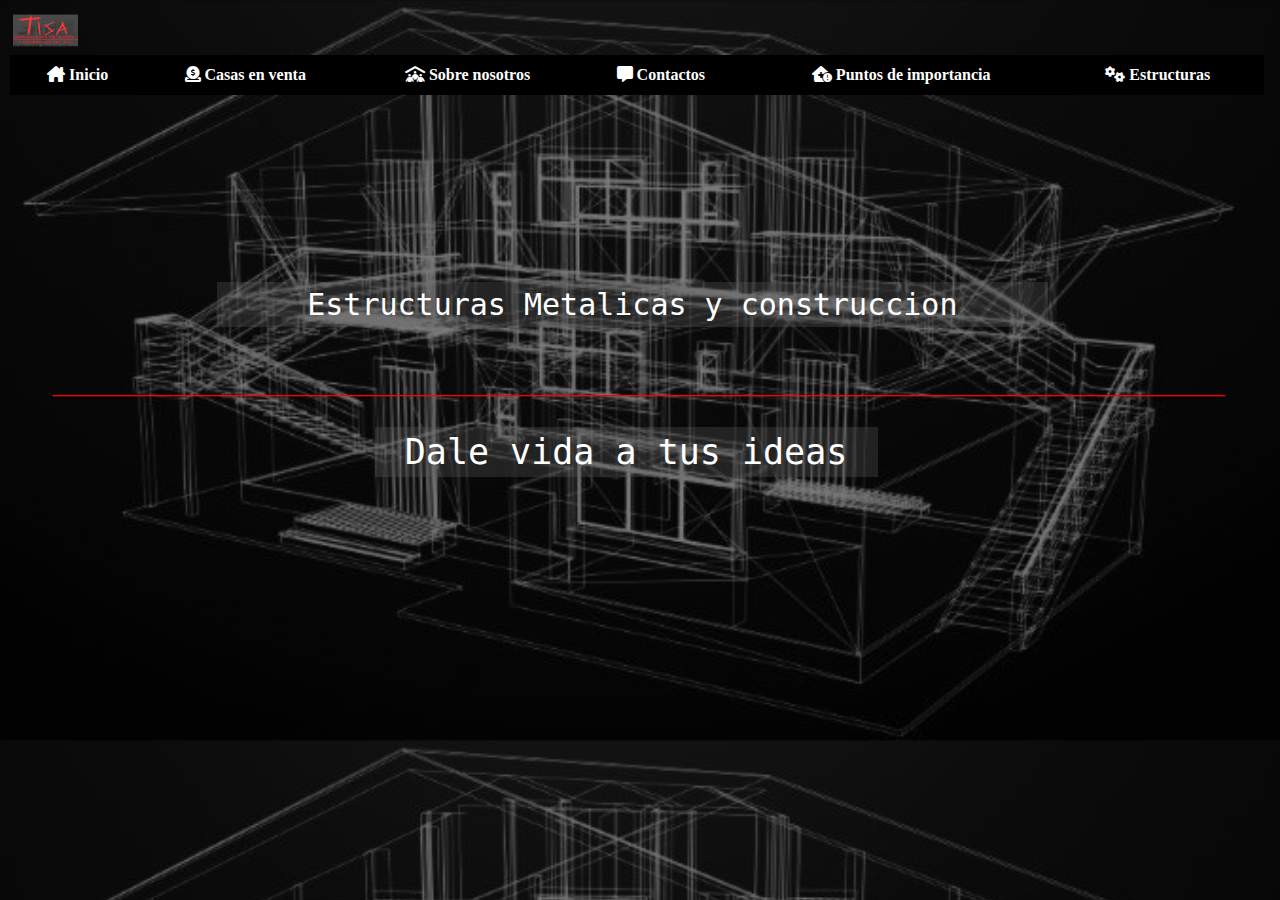
==== PaginaWebTISA/index.html @ ea272699 "Rename Index.html to index.html" ====
<!DOCTYPE html>
<html lang="en">
<head>
    <meta charset="UTF-8">
    <meta name="viewport" content="width=device-width, initial-scale=1.0">
    <title>Inicio</title>
    <section id="SeccionGeneral">
        <iframe src="PGeneral.html" frameborder="0" width="100%"></iframe>
    </section>
    <link rel="stylesheet" href="CSS/Diseño.css">
</head>

<body id="BodyI">
    <section>
        <div id= "Div1I"> Estructuras Metalicas y construccion</div>
    </section>
    <section>
        <div id= "Div2I"> ___________________________________________________________</div>
    </section>
    <section>
        <div id= "Div3I"> Dale vida a tus ideas</div>
    </section>
</body>
</html>
---- PaginaWebTISA/CSS/Diseño.css ----
/*Todo*/
a{
    display: inline-block;
    text-decoration: none; 
    border: none;  
    list-style: none;
    color: white;
    transition: background-color 0.3s, box-shadow 0.3s;
}
a:hover{
    background-color: #11be28;
    box-shadow: 0 0px 7px rgb(209, 252, 160);
}
p{
    color: white;
}
td{
    color: white;
}
head{
    background-color: rgb(53, 52, 52);
}
meta{
    background-color: rgb(53, 52, 52);
}
body{
    background-color: rgb(53, 52, 52); 
}
#SeccionGeneral{
    margin-top: -0.5%;
    margin-left: -0.5%;
}
/*Fin*/

/*Pagina General*/
#HeadG{
    background-color: none;
}
/*Fin*/

/*Pagina 1 inicio*/ 
#BodyI{
    background-image: url('../Multimedia/Imagenes/Render1.jpg');
    background-size: cover; 
    background-position: top left;
}
@media (max-width: 1050px){
    #BodyI {
        background-image: url('../Multimedia/Imagenes/FondoCelularI.png');
    }
}
#Tabla1I{
    background-color: black; 
    width: 100%; 
    border-collapse: collapse; 
    border: 10px solid black;
}
#Div1I{
    width: 95%;   
    font-size: 30px;
    font-family:monospace;
    padding: 5px 5px;
    text-align: center;
    margin-top: 10%;
    margin-left: 16.5%;
    border-radius: 0%;
    border-start-end-radius: 0%;
    background-color:  rgb(95, 95, 95, 0.3); color: white; width: 65%;
    /*box-shadow: 0px 4px 10px #fff;*/
}
#Div2I{
    width: 99%;   
    font-size: 33px;
    font-family:monospace;
    padding: 5px 5px;
    text-align: center;
    margin-top: 2%;
    border-radius: 0%;
    border-start-end-radius: 0%;
    color: red;
}
#Div3I{
    width: 30%;   
    font-size: 35px;
    font-family:monospace;
    padding: 5px 5px;
    text-align: center;
    margin-top: 2%;
    margin-left: 29%;
    border-radius: 0%;
    border-start-end-radius: 0%;
    background-color:  rgb(95, 95, 95, 0.3); color: white; width: 39%;
    /*box-shadow: 0px 4px 10px #fff;*/
}
/*Fin*/

/*Pagina 2 Casas en Venta*/
#Tabla1CV{
    margin-top: 1.5%;
    width: 100%; border-collapse: collapse;
}
#Encabezado1CV{
    color: white;
}
#BodyCV{
    overflow: hidden;
    background-color: rgb(53, 52, 52);
}
#Seccion1CV{
    margin-top: -6%;
    text-align: center;
}
#Seccion2CV{
    display: flex;
    justify-content: center;
    align-items: center;
    width: 100% !important;
    height: auto !important;
    box-sizing: border-box;
}
#Seccion2CV iframe{
    width: 90% !important; 
    max-width: 1080px; 
    height: auto !important;
    aspect-ratio: 16 / 9; 
    border: none;
}
/*Fin*/

/*Pagina 3 Sobre Nosotros*/
#BodySN{
    background-image: url('../Multimedia/Imagenes/FondoSobreNosotros.jpeg');
    background-size: cover;
    background-position: top left;
}
@media (max-width: 1050px){
    #BodySN {
        background-image: url('../Multimedia/Imagenes/FondoCelular1SN.JPG');
    }
}
@media (max-width: 650px){
    #BodySN {
        background-image: url('../Multimedia/Imagenes/FondoCelular2SN.JPG');
    }
}
#Txt1SN{
    margin-top: -1%;
    font-size: 50px;
    font-family:'Franklin Gothic Medium', 'Arial Narrow', Arial, sans-serif;
}
#Txt2SN{
    font-size: 50px;
    font-family:'Trebuchet MS', 'Lucida Sans Unicode', 'Lucida Grande', 'Lucida Sans', Arial, sans-serif;
}
#Txt3SN{
    width: 95%;   
    font-size: 20px;
    background-color: rgb(133, 131, 131, 0.5);
    font-family:monospace;
    padding: 5px 5px;
    text-align: center;
    margin-top: 5%;
    border-radius: 0%;
    border-start-end-radius: 0%;
}
/*Fin*/

/*Pagina 4 Contactos*/
#Txt1C{
    margin-top: -1%;
    font-size: 50px;
    font-family:'Franklin Gothic Medium', 'Arial Narrow', Arial, sans-serif;
}
@media (max-width: 1200px){
    #Imagen1C {
        max-width: 80% !important;
    }
}

@media (max-width: 992px){
    #Imagen1C {
        max-width: 70% !important;
    }
}

@media (max-width: 768px){
    #Imagen1C {
        max-width: 60% !important;
    }
}

@media (max-width: 576px){
    #Imagen1C {
        max-width: 50% !important;
    }
}

@media (max-width: 490px){
    #Imagen1C {
        max-width: 40% !important;
    }
}

@media (max-width: 300px){
    #Imagen1C {
        max-width: 30% !important;
    }
}

@media (max-width: 100px){
    #Imagen1C {
        max-width: 10% !important;
    }
}
#Div1C{
    width: 95%;   
    font-size: 213%;
    font-family:monospace;
    padding: 5px 5px;
    text-align:left;
    margin-top: 0.01%;
    border-radius: 0%;
    border-start-end-radius: 0%;
    color: red;
} 
#Imagen1C{
    width:"320";
    height:"100";
}
#Tabla2C{
    font-size: 50px;
}
#CorreoC:hover{
    background-color: #aa4a0a;
    box-shadow: 0 0px 7px rgb(252, 180, 46);
}
/*Fin*/

/*Pagina 5 Puntos de importancia*/ 
#BodyPI{
    background-image: url('../Multimedia/Imagenes/FondoOrg.jpeg');
    background-size: cover; 
    background-position: top left;
}
@media (max-width: 800px){
    #BodyPI {
        background-image: url('../Multimedia/Imagenes/FondoCelularPI.png');
    }
}
#Seccion1PI{
    margin-top: -5%;
}
#Txt1PI{
    font-size: 46px;
    font-family:'Franklin Gothic Medium', 'Arial Narrow', Arial, sans-serif;
    margin-top: 6%;
    width: 30%;
}
#Imagen1PI{
    width:"100";
    height:"99";
}
#Imagen2PI{
    width:"100";
    height:"99";
}
#Txt2PI{
    width: 95%;   
    background-color: rgba(146, 144, 144, 0.5);
    font-size: 20px;
    font-family:'Gill Sans', 'Gill Sans MT', Calibri, 'Trebuchet MS', sans-serif;
    padding: 5px 5px;
    text-align:left;
    margin-top: 0.01%;
    border-radius: 0%;
    border-collapse: collapse;
    border-start-end-radius: 0%;
    width: 60%;
}
#Tabla2PI{
    font-size: 40px;
    text-align:left;
    margin-left: 65%;
}
#Tabla3PI{
    width: 35%; 
    border-collapse: collapse;
}
#Txt3PI{
    font-size: 20px;
    background-color: rgba(53, 52, 52, 0.404);
    width: 60%;
    margin-bottom: 10%;
}
/*Fin*/

/*Pagina 6 Estructuras*/
#BodyE{
    margin: 0;
    font-family: Arial, sans-serif;
    background-color: #2d2d2d;
    color: whitesmoke;
}
#HeadE{
    background-color: #333;
    padding: 10px 20px;
    display: flex;
    justify-content: space-between;
    align-items: center;
}
#Txt1E{
    padding-left: 30px;
    font-size: 40px;
    font-family: 'Franklin Gothic Medium', 'Arial Narrow', Arial, sans-serif;
}
#Main1E{
    padding: 20px;
}
#Seccion1E{
    display: flex;
    gap: 20px;
    margin-bottom: 20px;
}
#DescripcionE{
    flex: 1;
    background-color: #616060;
    padding: 20px;
    border-radius: 10px;
}
#Div1E img{
    width: 100%;
    border-radius: 10px;
}
#TxtGeneralE{
    text-align: center;
    margin-top: 10px;
    font-size: 14px;
}
#Div2E{
    display: flex;
    justify-content: space-between;
    gap: 10px;
    margin-bottom: 10px;
}
#Seccion3E{
    text-align: center;
}
#Seccion3E video{
    width: 35%;
    border-radius: 10px;
}
#Seccion4E img{
    width: 100%;
    border-radius: 10px;
}

@media (max-width: 768px) {
    #Seccion1E {
        flex-direction: column;
    }
    #Div2E {
        flex-direction: column;
    }
    #Div2E img {
        width: 100%;
    }
}

@media (max-width: 480px) {
    #HeadE {
        flex-direction: column;
        align-items: flex-start;
    }
    #DescripcionE {
        font-size: 25px;
    }
    #TxtGeneralE {
        font-size: 20px;
    }
    #Seccion3E video{
        width: 95%;
        border-radius: 10px;
    }
}

.carousel-item .container{
    width: 10%;
    height: 10%;
    display: flex;
    flex-direction: column;
    align-items: center;
    justify-content: center;
}
.carousel-item img{
    max-width: 50%; /* Ajusta el ancho máximo al 50% del contenedor */
    max-height: 50%; /* Ajusta la altura máxima */
    margin: 2% auto 2%; /* Centra las imágenes dentro del carrusel */
    object-fit: contain; /* Ajusta la imagen sin distorsionarla */
}
.carousel{
    position: relative;
    max-width: 80%; /* Igual al max-width de las imágenes */
    margin: auto; /* Centra el carrusel */
}
.carousel-control-prev, .carousel-control-next{
    width: 42%; /* Define un ancho razonable para las flechas */
    position: absolute;
    top: 60%;
    transform: translateY(-50%);
}
.carousel-control-prev{
    left: 5%; /* Ajusta la posición hacia la izquierda */
}
.carousel-control-next{
    right: 5%; /* Ajusta la posición hacia la derecha */
}
.badge{
    font-size: 1.5rem; /* Aumenta el tamaño de la fuente */
    padding: 1rem; /* Aumenta el espacio interno */
    width: 80px; /* Ancho fijo para que todas sean uniformes */
    text-align: center; /* Asegura que el texto esté centrado */
}
/*Fin*/

/*Responsivo txt General*/
@media (max-width: 1200px){
    a, div, nav, table, p, h1, h2, td, th {
        font-size: 0.9rem !important;
    }
}

@media (max-width: 992px){
    a, div, nav, table, p, h1, h2, td, th {
        font-size: 0.8rem !important; 
    }
}

@media (max-width: 768px){
    a, div, nav, table, p, h1, h2, td, th {
        font-size: 0.7rem !important; 
    }
}

@media (max-width: 576px){
    a, div, nav, table, p, h1, h2, td, th {
        font-size: 0.6rem !important; 
    }
}

@media (max-width: 490px){
    a, div, nav, table, p, h1, h2, td, th {
        font-size: 0.4rem !important; 
    }
}

@media (max-width: 300px){
    a, div, nav, table, p, h1, h2, td, th {
        font-size: 0.2rem !important; 
    }
}

@media (max-width: 100){
    a, div, nav, table, p, h1, h2, td, th {
        font-size: 0.1rem !important; 
    }
}
/*Fin*/
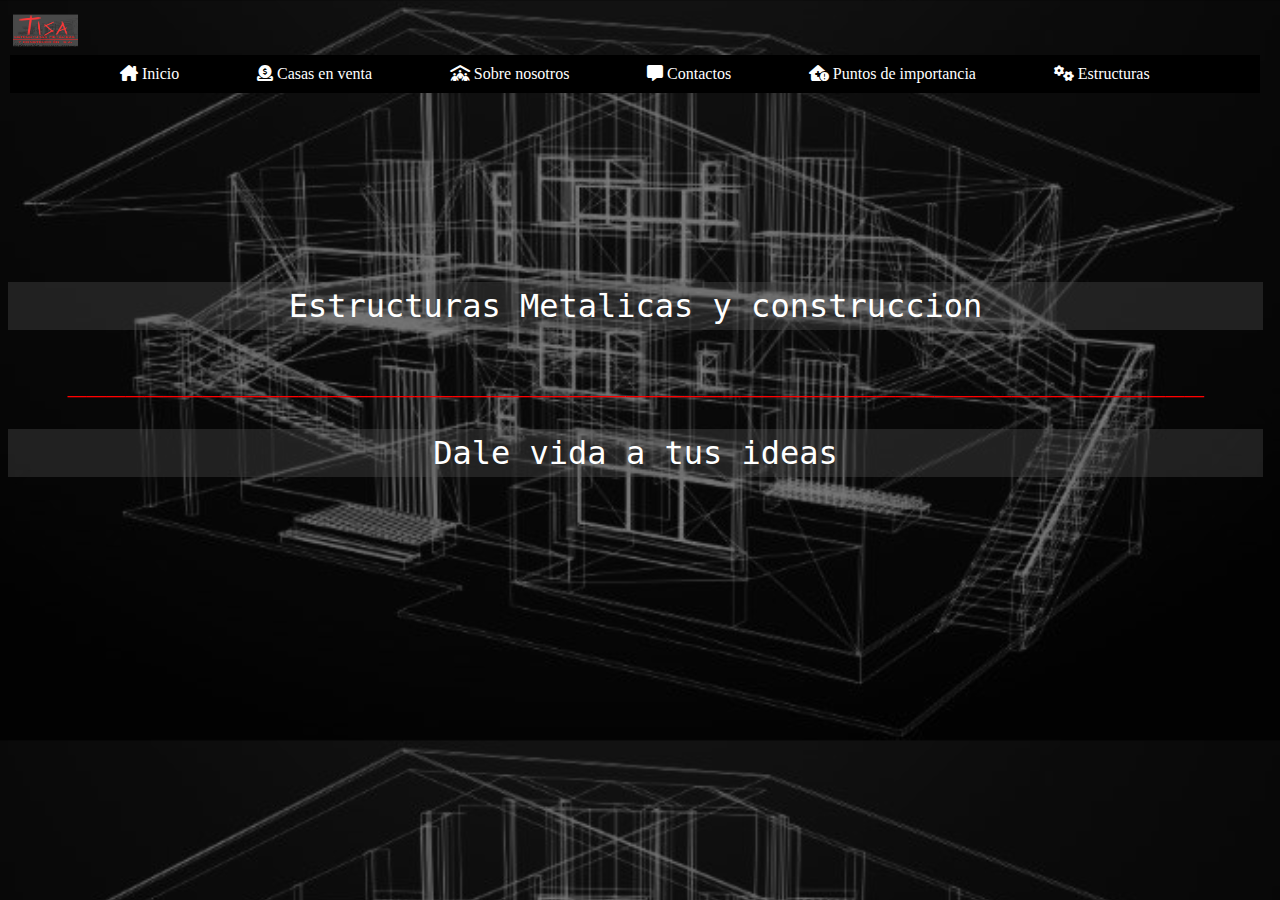
==== commit 02e8d1ab: "17 Commit: Hamburguesa" ====
--- a/PaginaWebTISA/index.html
+++ b/PaginaWebTISA/index.html
@@ -5,7 +5,7 @@
     <meta name="viewport" content="width=device-width, initial-scale=1.0">
     <title>Inicio</title>
     <section id="SeccionGeneral">
-        <iframe src="PGeneral.html" frameborder="0" width="100%"></iframe>
+        <iframe src="PGeneral.html" frameborder="0" width="99%" height="100%"></iframe>
     </section>
     <link rel="stylesheet" href="CSS/Diseño.css">
 </head>
--- a/PaginaWebTISA/CSS/Diseño.css
+++ b/PaginaWebTISA/CSS/Diseño.css
@@ -1,6 +1,6 @@
 /*Todo*/
 a{
-    display: inline-block;
+    display: block;
     text-decoration: none; 
     border: none;  
     list-style: none;
@@ -57,20 +57,17 @@
 }
 #Div1I{
     width: 95%;   
-    font-size: 30px;
     font-family:monospace;
     padding: 5px 5px;
     text-align: center;
     margin-top: 10%;
-    margin-left: 16.5%;
     border-radius: 0%;
     border-start-end-radius: 0%;
-    background-color:  rgb(95, 95, 95, 0.3); color: white; width: 65%;
+    background-color:  rgb(95, 95, 95, 0.3); ; color: white; width: 98.5%;
     /*box-shadow: 0px 4px 10px #fff;*/
 }
 #Div2I{
-    width: 99%;   
-    font-size: 33px;
+    width: 98.5%;   
     font-family:monospace;
     padding: 5px 5px;
     text-align: center;
@@ -81,23 +78,37 @@
 }
 #Div3I{
     width: 30%;   
-    font-size: 35px;
     font-family:monospace;
     padding: 5px 5px;
     text-align: center;
     margin-top: 2%;
-    margin-left: 29%;
     border-radius: 0%;
     border-start-end-radius: 0%;
-    background-color:  rgb(95, 95, 95, 0.3); color: white; width: 39%;
+    background-color:  rgb(95, 95, 95, 0.3); color: white; width: 98.5%;
     /*box-shadow: 0px 4px 10px #fff;*/
 }
 /*Fin*/
 
 /*Pagina 2 Casas en Venta*/
 #Tabla1CV{
-    margin-top: 1.5%;
-    width: 100%; border-collapse: collapse;
+    margin-top: 3%;
+    width: 100%; 
+    border-collapse: collapse;
+}
+@media (max-width: 650px){
+    #Tabla1CV {
+        margin-top: -5% !important;
+    }
+}
+@media (max-width: 500px){
+    #Tabla1CV {
+        margin-top: -10% !important;
+    }
+}
+@media (max-width: 400px){
+    #Tabla1CV {
+        margin-top: -15% !important;
+    }
 }
 #Encabezado1CV{
     color: white;
@@ -115,14 +126,15 @@
     justify-content: center;
     align-items: center;
     width: 100% !important;
-    height: auto !important;
+    height: 100% !important;
     box-sizing: border-box;
 }
 #Seccion2CV iframe{
-    width: 90% !important; 
+    width: 99% !important; 
+    height: 99% !important; 
     max-width: 1080px; 
     height: auto !important;
-    aspect-ratio: 16 / 9; 
+    aspect-ratio: 1000 / 1000; 
     border: none;
 }
 /*Fin*/
@@ -141,6 +153,11 @@
 @media (max-width: 650px){
     #BodySN {
         background-image: url('../Multimedia/Imagenes/FondoCelular2SN.JPG');
+    }
+}
+@media (max-width: 490px){
+    #BodySN {
+        background-image: url('../Multimedia/Imagenes/FondoCeluar3SN.png');
     }
 }
 #Txt1SN{
@@ -173,43 +190,43 @@
 }
 @media (max-width: 1200px){
     #Imagen1C {
+        max-width: 90% !important;
+    }
+}
+
+@media (max-width: 992px){
+    #Imagen1C {
         max-width: 80% !important;
     }
 }
 
-@media (max-width: 992px){
+@media (max-width: 768px){
     #Imagen1C {
         max-width: 70% !important;
     }
 }
 
-@media (max-width: 768px){
+@media (max-width: 576px){
     #Imagen1C {
         max-width: 60% !important;
     }
 }
 
-@media (max-width: 576px){
+@media (max-width: 490px){
     #Imagen1C {
         max-width: 50% !important;
     }
 }
 
-@media (max-width: 490px){
+@media (max-width: 300px){
     #Imagen1C {
         max-width: 40% !important;
     }
 }
 
-@media (max-width: 300px){
-    #Imagen1C {
-        max-width: 30% !important;
-    }
-}
-
 @media (max-width: 100px){
     #Imagen1C {
-        max-width: 10% !important;
+        max-width: 20% !important;
     }
 }
 #Div1C{
@@ -244,7 +261,12 @@
 }
 @media (max-width: 800px){
     #BodyPI {
-        background-image: url('../Multimedia/Imagenes/FondoCelularPI.png');
+        background-image: url('../Multimedia/Imagenes/FondoCelular1PI.png');
+    }
+}
+@media (max-width: 800px){
+    #BodyPI {
+        background-image: url('../Multimedia/Imagenes/FondoCelular2PI.PNG');
     }
 }
 #Seccion1PI{
@@ -254,7 +276,7 @@
     font-size: 46px;
     font-family:'Franklin Gothic Medium', 'Arial Narrow', Arial, sans-serif;
     margin-top: 6%;
-    width: 30%;
+    width: 100%;
 }
 #Imagen1PI{
     width:"100";
@@ -423,45 +445,58 @@
 /*Fin*/
 
 /*Responsivo txt General*/
+@media (max-width: 2000px){
+    a, nav, div, p, h1, h2, td, th {
+        font-size: 2rem !important;
+    }
+}
+
 @media (max-width: 1200px){
-    a, div, nav, table, p, h1, h2, td, th {
-        font-size: 0.9rem !important;
-    }
-}
-
-@media (max-width: 992px){
-    a, div, nav, table, p, h1, h2, td, th {
-        font-size: 0.8rem !important; 
-    }
-}
-
-@media (max-width: 768px){
-    a, div, nav, table, p, h1, h2, td, th {
+    a, nav, div, p, h1, h2, td, th {
+        font-size: 1.6rem !important;
+    }
+}
+
+@media (max-width: 600px){
+    a, nav,div, p, h1, h2, td, th {
         font-size: 0.7rem !important; 
     }
 }
 
-@media (max-width: 576px){
-    a, div, nav, table, p, h1, h2, td, th {
+@media (max-width: 500px){
+    a, nav, div, p, h1, h2, td, th {
         font-size: 0.6rem !important; 
     }
 }
 
-@media (max-width: 490px){
-    a, div, nav, table, p, h1, h2, td, th {
+@media (max-width: 400px){
+    a, nav, div, p, h1, h2, td, th {
+        font-size: 0.6rem !important; 
+    }
+}
+
+@media (max-width: 300px){
+    a, nav, div, p, h1, h2, td, th {
         font-size: 0.4rem !important; 
     }
 }
 
-@media (max-width: 300px){
-    a, div, nav, table, p, h1, h2, td, th {
+@media (max-width: 200){
+    a, nav, div, p, h1, h2, td, th {
+        font-size: 0.3rem !important; 
+    }
+}
+
+@media (max-width: 100px){
+    a, nav, div, p, h1, h2, td, th {
         font-size: 0.2rem !important; 
     }
 }
 
-@media (max-width: 100){
-    a, div, nav, table, p, h1, h2, td, th {
+@media (max-width: 50){
+    a, nav, div, p, h1, h2, td, th {
         font-size: 0.1rem !important; 
     }
 }
-/*Fin*/
+
+/*Fin*/
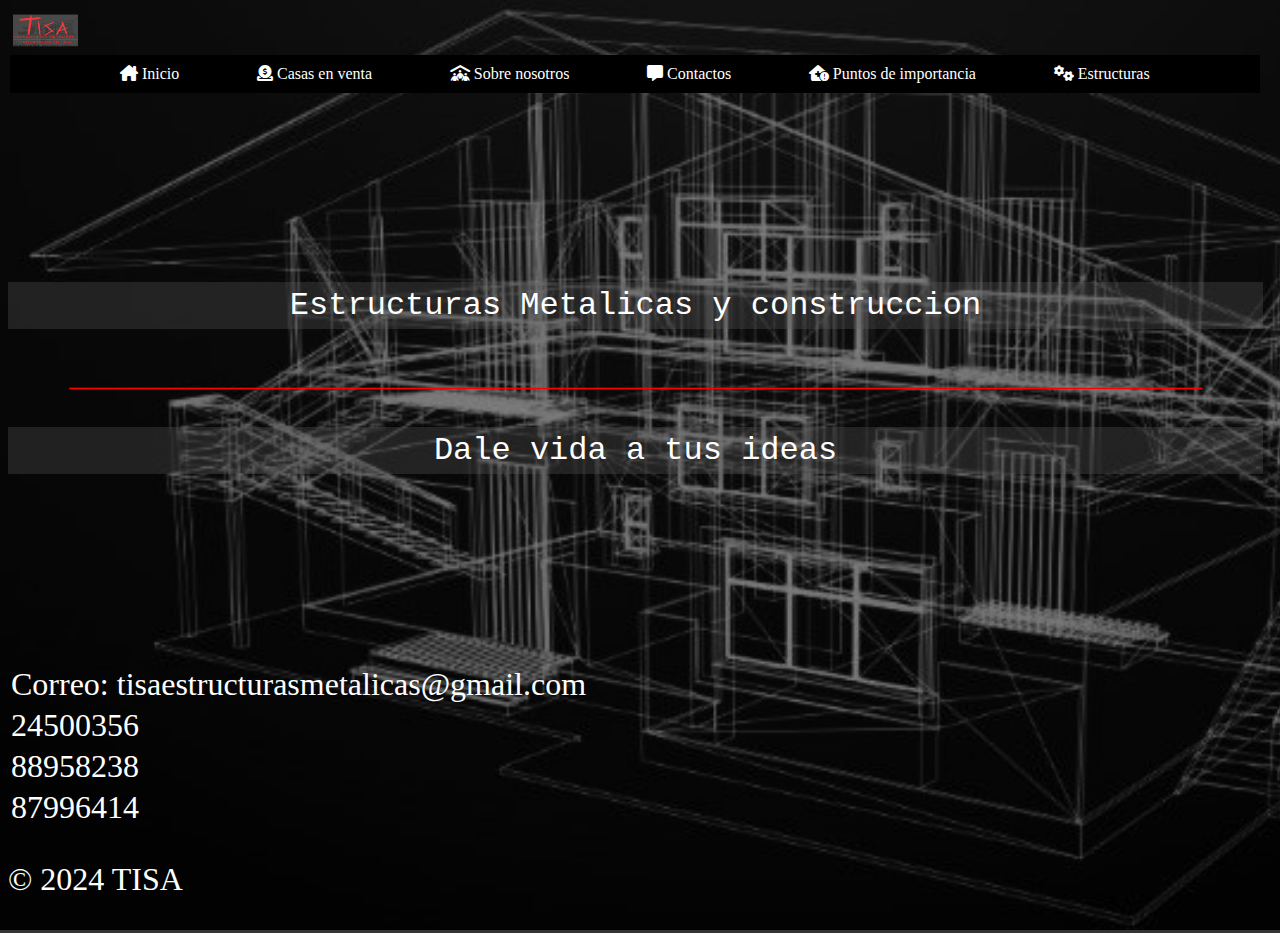
==== commit 1130976f: "sexto commit" ====
--- a/PaginaWebTISA/index.html
+++ b/PaginaWebTISA/index.html
@@ -20,5 +20,51 @@
     <section>
         <div id= "Div3I"> Dale vida a tus ideas</div>
     </section>
+    
+    <footer>
+        <div id="DivFooter">
+            <table>
+                <section>
+                    <tbody>
+                        <tr>
+                            <td>
+                                <a id="CorreoC" href="mailto:tisaestructurasmetalicas@gmail.com?subject=Consulta&body=Hola,%20tengo%20una%20consulta%20sobre%20su%20servicio." target="_blank">
+                                    <i class="fa-solid fa-at"></i>   Correo: tisaestructurasmetalicas@gmail.com
+                                </a>
+                            </td>
+                        </tr>
+                    </tbody>
+                </section>
+                <section>
+                    <tbody>
+                        <tr>
+                            <td><i class="fa-solid fa-phone-flip"></i>   24500356</td>
+                        </tr>
+                    </tbody>
+                </section>
+                <section>
+                    <tbody>
+                        <tr>
+                            <td><a href="https://wa.me/88958238?text=Hola,%20quiero%20más%20información%20sobre%20sus%20servicios" target="_blank"><i class="fa-solid fa-phone-flip"></i> <i class="fa-brands fa-whatsapp"></i>  88958238</a></td>
+                        </tr>
+                    </tbody>
+                </section>
+                <section>
+                    <tbody>
+                        <tr>
+                            <td><a href="https://wa.me/87996414?text=Hola,%20quiero%20más%20información%20sobre%20sus%20servicios" target="_blank"><i class="fa-solid fa-phone-flip"></i> <i class="fa-brands fa-whatsapp"></i>   87996414</a></td>
+                        </tr>
+                    </tbody>
+                </section>
+            </table>
+        </div>
+    
+        <div>
+            <div class="container">
+                <p>  © 2024 TISA</p>
+            </div>
+        </div>
+    </footer>
+
 </body>
 </html>
--- a/PaginaWebTISA/CSS/Diseño.css
+++ b/PaginaWebTISA/CSS/Diseño.css
@@ -30,6 +30,11 @@
     margin-top: -0.5%;
     margin-left: -0.5%;
 }
+#DivFooter{
+    margin-top: 15%;
+    text-align: left;
+}
+
 /*Fin*/
 
 /*Pagina General*/
@@ -114,7 +119,7 @@
     color: white;
 }
 #BodyCV{
-    overflow: hidden;
+    /*overflow: hidden;*/
     background-color: rgb(53, 52, 52);
 }
 #Seccion1CV{
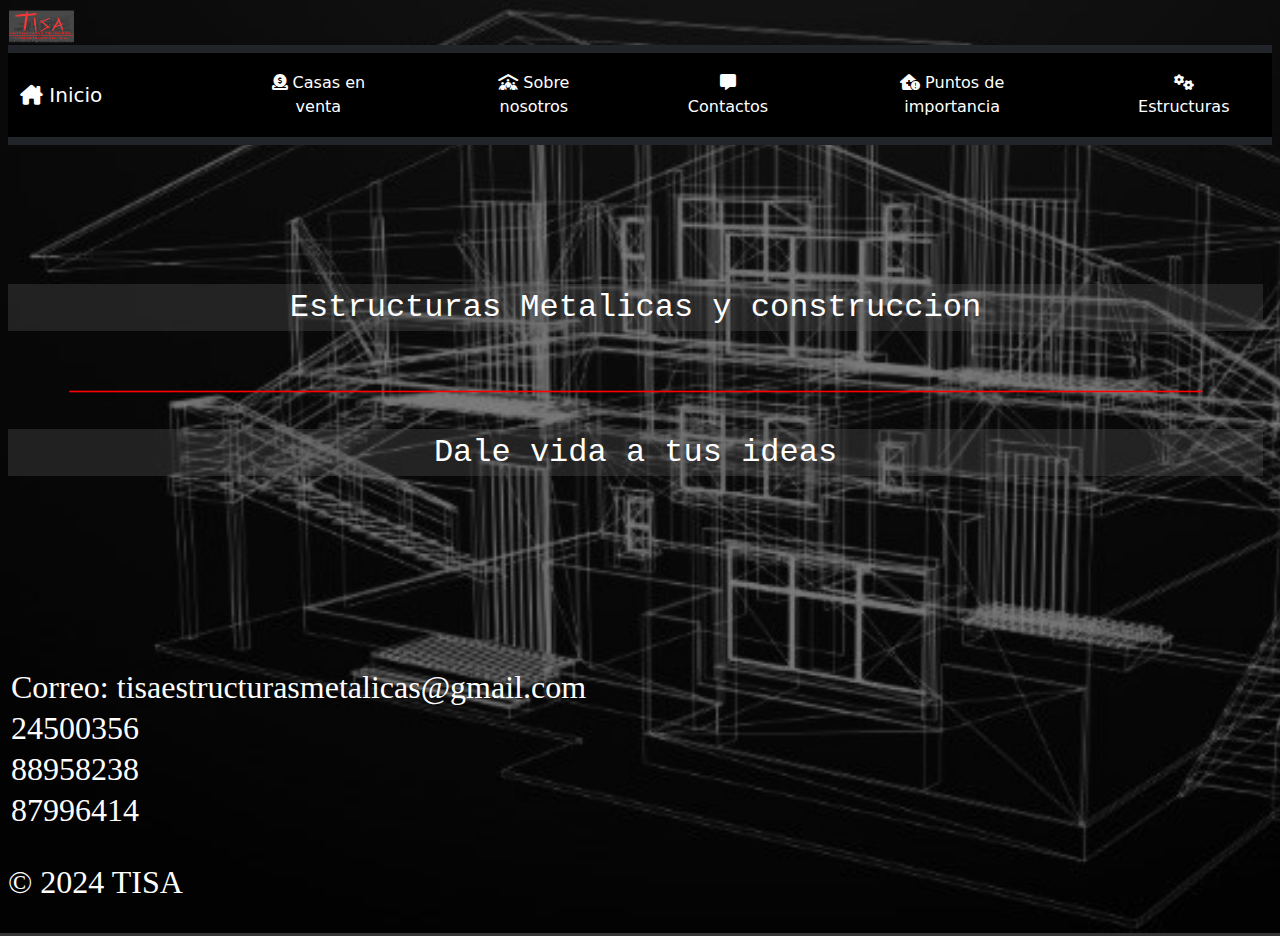
==== commit 19689f6e: "18 Commit: Avanze" ====
--- a/PaginaWebTISA/index.html
+++ b/PaginaWebTISA/index.html
@@ -5,7 +5,7 @@
     <meta name="viewport" content="width=device-width, initial-scale=1.0">
     <title>Inicio</title>
     <section id="SeccionGeneral">
-        <iframe src="PGeneral.html" frameborder="0" width="99%" height="100%"></iframe>
+        <iframe src="PGeneral.html" frameborder="0" width="100%" height="100%"></iframe>
     </section>
     <link rel="stylesheet" href="CSS/Diseño.css">
 </head>
--- a/PaginaWebTISA/CSS/Diseño.css
+++ b/PaginaWebTISA/CSS/Diseño.css
@@ -19,6 +19,7 @@
 }
 head{
     background-color: rgb(53, 52, 52);
+    display: flex;
 }
 meta{
     background-color: rgb(53, 52, 52);
@@ -27,8 +28,7 @@
     background-color: rgb(53, 52, 52); 
 }
 #SeccionGeneral{
-    margin-top: -0.5%;
-    margin-left: -0.5%;
+    display: flex;
 }
 #DivFooter{
     margin-top: 15%;
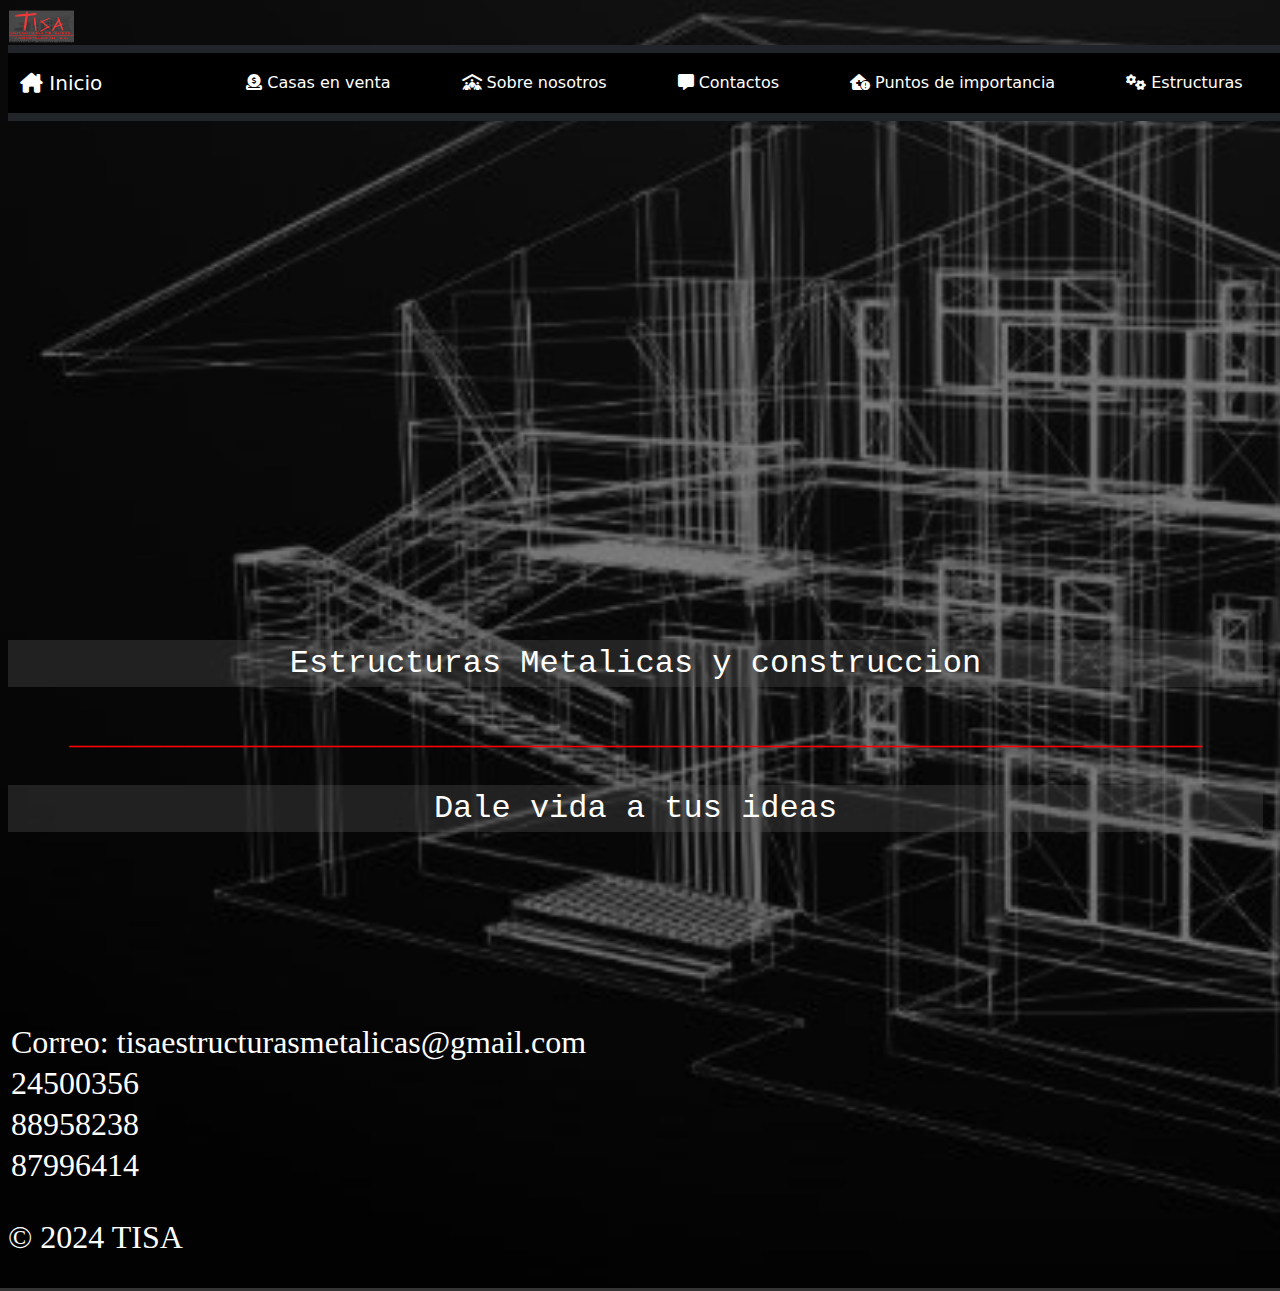
==== commit ee897a60: "setimo commit" ====
--- a/PaginaWebTISA/index.html
+++ b/PaginaWebTISA/index.html
@@ -4,21 +4,24 @@
     <meta charset="UTF-8">
     <meta name="viewport" content="width=device-width, initial-scale=1.0">
     <title>Inicio</title>
-    <section id="SeccionGeneral">
-        <iframe src="PGeneral.html" frameborder="0" width="100%" height="100%"></iframe>
+    <section id="SeccionGeneral1">
+        <iframe id="IframeGeneral" src="PGeneral.html" frameborder="0" width="100%" height="100%"></iframe>
     </section>
+    
     <link rel="stylesheet" href="CSS/Diseño.css">
 </head>
 
 <body id="BodyI">
-    <section>
-        <div id= "Div1I"> Estructuras Metalicas y construccion</div>
-    </section>
-    <section>
-        <div id= "Div2I"> ___________________________________________________________</div>
-    </section>
-    <section>
-        <div id= "Div3I"> Dale vida a tus ideas</div>
+    <section id="SeccionGeneral2">
+        <section>
+            <div id= "Div1I"> Estructuras Metalicas y construccion</div>
+        </section>
+        <section>
+            <div id= "Div2I"> ___________________________________________________________</div>
+        </section>
+        <section>
+            <div id= "Div3I"> Dale vida a tus ideas</div>
+        </section>
     </section>
     
     <footer>
--- a/PaginaWebTISA/CSS/Diseño.css
+++ b/PaginaWebTISA/CSS/Diseño.css
@@ -27,8 +27,16 @@
 body{
     background-color: rgb(53, 52, 52); 
 }
-#SeccionGeneral{
+#SeccionGeneral1{
     display: flex;
+}
+#SeccionGeneral2{
+    margin-top: 50% !important;
+}
+#IframeGeneral{
+    position: absolute;
+    border: none;
+    z-index: 1;
 }
 #DivFooter{
     margin-top: 15%;
@@ -96,9 +104,9 @@
 
 /*Pagina 2 Casas en Venta*/
 #Tabla1CV{
-    margin-top: 3%;
-    width: 100%; 
-    border-collapse: collapse;
+    margin-top: 3% !important; 
+    width: 100% !important;  
+    border-collapse: collapse !important; 
 }
 @media (max-width: 650px){
     #Tabla1CV {
@@ -116,32 +124,33 @@
     }
 }
 #Encabezado1CV{
-    color: white;
+    color: white !important; 
 }
 #BodyCV{
     /*overflow: hidden;*/
-    background-color: rgb(53, 52, 52);
+    background-color: rgb(53, 52, 52) !important; 
 }
 #Seccion1CV{
-    margin-top: -6%;
-    text-align: center;
+    margin-top: -6% !important; 
+    text-align: center !important;  
 }
 #Seccion2CV{
-    display: flex;
-    justify-content: center;
-    align-items: center;
+    display: flex !important; 
+    justify-content: center !important; 
+    align-items: center !important; 
     width: 100% !important;
     height: 100% !important;
-    box-sizing: border-box;
-}
-#Seccion2CV iframe{
+    box-sizing: border-box !important; 
+}
+#IframeCV{
     width: 99% !important; 
     height: 99% !important; 
-    max-width: 1080px; 
+    max-width: 1080px !important;  
     height: auto !important;
-    aspect-ratio: 1000 / 1000; 
-    border: none;
-}
+    aspect-ratio: 1000 / 1000 !important;  
+    border: none !important; 
+}
+
 /*Fin*/
 
 /*Pagina 3 Sobre Nosotros*/
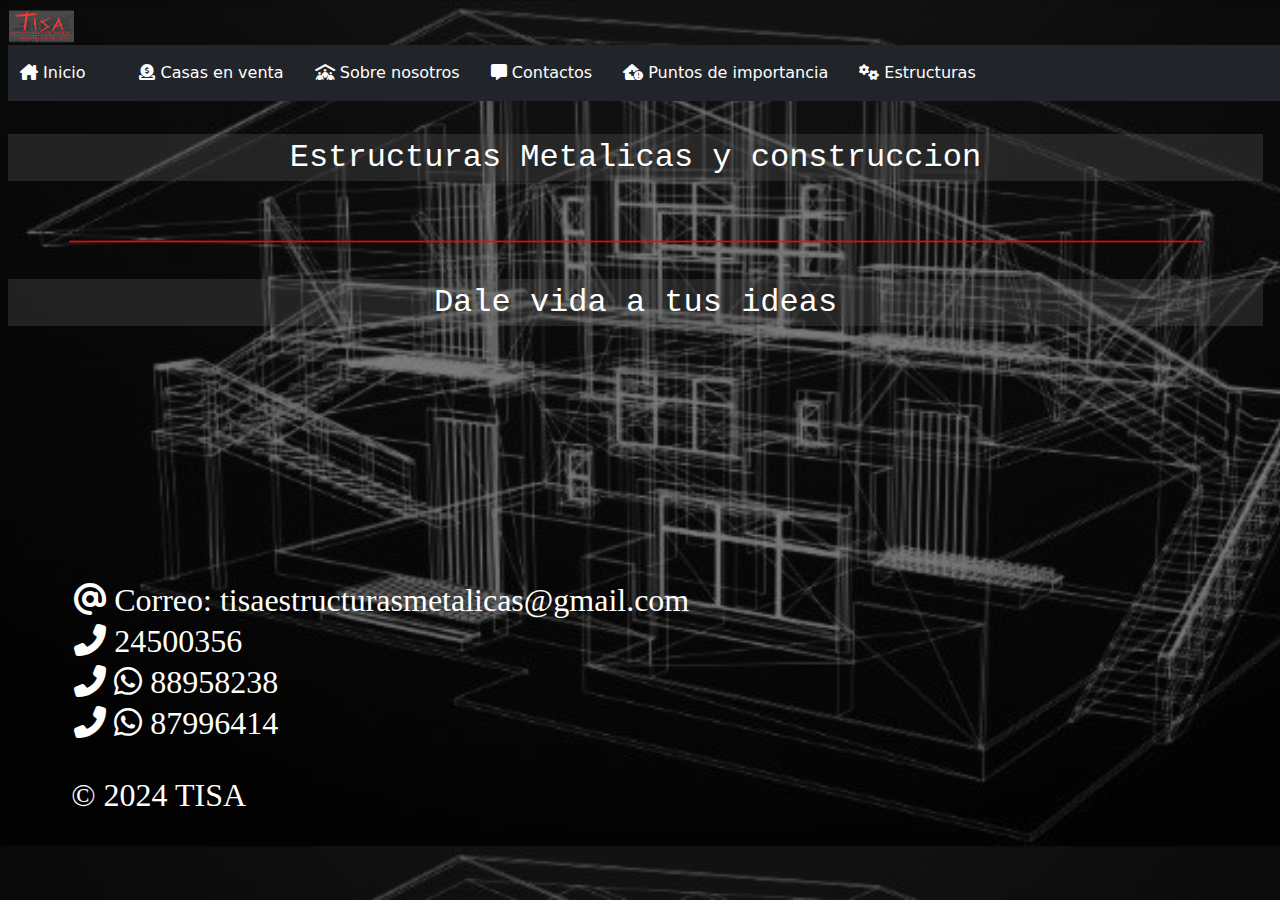
==== commit 11bfa5fa: "21 Commit: Finalizado 1" ====
--- a/PaginaWebTISA/index.html
+++ b/PaginaWebTISA/index.html
@@ -5,9 +5,10 @@
     <meta name="viewport" content="width=device-width, initial-scale=1.0">
     <title>Inicio</title>
     <section id="SeccionGeneral1">
-        <iframe id="IframeGeneral" src="PGeneral.html" frameborder="0" width="100%" height="100%"></iframe>
+        <iframe id="IframeGeneral" src="PGeneral.html" frameborder="0" width="100%" height="60%"></iframe>
     </section>
-    
+    <link rel="icon" href="Multimedia/Imagenes/banderillas.png"><!--Favicon-->
+    <link rel="stylesheet" href="https://cdnjs.cloudflare.com/ajax/libs/font-awesome/6.6.0/css/all.min.css">
     <link rel="stylesheet" href="CSS/Diseño.css">
 </head>
 
@@ -60,11 +61,10 @@
                     </tbody>
                 </section>
             </table>
-        </div>
-    
-        <div>
-            <div class="container">
-                <p>  © 2024 TISA</p>
+            <div>
+                <div class="container">
+                    <p>  © 2024 TISA</p>
+                </div>
             </div>
         </div>
     </footer>
--- a/PaginaWebTISA/CSS/Diseño.css
+++ b/PaginaWebTISA/CSS/Diseño.css
@@ -11,6 +11,10 @@
     background-color: #11be28;
     box-shadow: 0 0px 7px rgb(209, 252, 160);
 }
+#CorreoC:hover{
+    background-color: #aa4a0a;
+    box-shadow: 0 0px 7px rgb(252, 180, 46);
+}
 p{
     color: white;
 }
@@ -25,24 +29,55 @@
     background-color: rgb(53, 52, 52);
 }
 body{
-    background-color: rgb(53, 52, 52); 
+    background-color: rgb(53, 52, 52);
 }
 #SeccionGeneral1{
     display: flex;
 }
-#SeccionGeneral2{
-    margin-top: 50% !important;
+@media (min-width: 1080px){
+    #SeccionGeneral2{
+        margin-top: 10% !important;
+    }
+}
+@media (max-width: 1080px){
+    #SeccionGeneral2{
+        margin-top: 20% !important;
+    }
+}
+@media (max-width: 720px){
+    #SeccionGeneral2{
+        margin-top: 25% !important;
+    }
+}
+@media (max-width: 550px){
+    #SeccionGeneral2{
+        margin-top: 30% !important;
+    }
+}
+@media (max-width: 420px){
+    #SeccionGeneral2{
+        margin-top: 35% !important;
+    }
+}
+@media (max-width: 290px){
+    #SeccionGeneral2{
+        margin-top: 40% !important;
+    }
+}
+@media (max-width: 120px){
+    #SeccionGeneral2{
+        margin-top: 45% !important;
+    }
 }
 #IframeGeneral{
     position: absolute;
     border: none;
-    z-index: 1;
 }
 #DivFooter{
-    margin-top: 15%;
+    margin-top: 20%;
+    margin-left: 5%;
     text-align: left;
 }
-
 /*Fin*/
 
 /*Pagina General*/
@@ -70,7 +105,7 @@
 }
 #Div1I{
     width: 95%;   
-    font-family:monospace;
+    font-family: monospace;
     padding: 5px 5px;
     text-align: center;
     margin-top: 10%;
@@ -81,7 +116,7 @@
 }
 #Div2I{
     width: 98.5%;   
-    font-family:monospace;
+    font-family: monospace;
     padding: 5px 5px;
     text-align: center;
     margin-top: 2%;
@@ -91,7 +126,7 @@
 }
 #Div3I{
     width: 30%;   
-    font-family:monospace;
+    font-family: monospace;
     padding: 5px 5px;
     text-align: center;
     margin-top: 2%;
@@ -102,28 +137,47 @@
 }
 /*Fin*/
 
+/* SubPagina 2 Casas en Venta php*/
+#BodyCVphp{
+    font-family: Arial, sans-serif !important;
+    padding: 20px !important;
+    display: flex !important;
+    justify-content: center !important;
+    align-items: initial !important;
+    height: 315vh !important;
+    margin: 0 !important;
+    background-color: #5c5555 !important;
+}
+.Div1CVphp{
+    width: 850px !important;
+    height: 80vh !important;
+    display: flex !important;
+    flex-direction: column !important;
+    gap: 10px !important;
+    padding: 10px! important;
+    box-sizing: border-box !important;
+}
+.Div1CVphp img{
+    width: 100% !important;
+    height: auto !important;
+    border-radius: 1px !important;
+    box-shadow: 0 4px 8px rgba(0, 0, 0, 0.1) !important;
+}
+.LineaCVphp{
+    margin-top: 1px !important;
+    width: 100% !important;
+    height: 3px !important;
+    background-color: red !important;
+}
+/*Fin*/
+
 /*Pagina 2 Casas en Venta*/
 #Tabla1CV{
     margin-top: 3% !important; 
     width: 100% !important;  
     border-collapse: collapse !important; 
 }
-@media (max-width: 650px){
-    #Tabla1CV {
-        margin-top: -5% !important;
-    }
-}
-@media (max-width: 500px){
-    #Tabla1CV {
-        margin-top: -10% !important;
-    }
-}
-@media (max-width: 400px){
-    #Tabla1CV {
-        margin-top: -15% !important;
-    }
-}
-#Encabezado1CV{
+#Encabezado1CV, #Encabezado2CV{
     color: white !important; 
 }
 #BodyCV{
@@ -131,8 +185,12 @@
     background-color: rgb(53, 52, 52) !important; 
 }
 #Seccion1CV{
-    margin-top: -6% !important; 
     text-align: center !important;  
+}
+@media (max-width: 300px){
+    #Seccion1CV {
+        margin-top: 70% !important;
+    }
 }
 #Seccion2CV{
     display: flex !important; 
@@ -140,17 +198,16 @@
     align-items: center !important; 
     width: 100% !important;
     height: 100% !important;
-    box-sizing: border-box !important; 
+    box-sizing: border-box 100% !important; 
 }
 #IframeCV{
     width: 99% !important; 
     height: 99% !important; 
     max-width: 1080px !important;  
     height: auto !important;
-    aspect-ratio: 1000 / 1000 !important;  
+    aspect-ratio: 10000 / 10000 !important;  
     border: none !important; 
 }
-
 /*Fin*/
 
 /*Pagina 3 Sobre Nosotros*/
@@ -177,67 +234,81 @@
 #Txt1SN{
     margin-top: -1%;
     font-size: 50px;
-    font-family:'Franklin Gothic Medium', 'Arial Narrow', Arial, sans-serif;
+    font-family: 'Franklin Gothic Medium', 'Arial Narrow', Arial, sans-serif;
 }
 #Txt2SN{
     font-size: 50px;
-    font-family:'Trebuchet MS', 'Lucida Sans Unicode', 'Lucida Grande', 'Lucida Sans', Arial, sans-serif;
+    font-family: 'Trebuchet MS', 'Lucida Sans Unicode', 'Lucida Grande', 'Lucida Sans', Arial, sans-serif;
 }
 #Txt3SN{
     width: 95%;   
     font-size: 20px;
     background-color: rgb(133, 131, 131, 0.5);
-    font-family:monospace;
+    font-family: monospace;
     padding: 5px 5px;
     text-align: center;
     margin-top: 5%;
     border-radius: 0%;
     border-start-end-radius: 0%;
 }
+#Seccion1SN, #Txt4SN {
+    display: flex;
+    justify-content: center;
+    align-items: center;   
+    margin: 0;
+    padding: 0;
+}
+#Seccion1SN iframe {
+    width: 50%; 
+    height: 50%; 
+    max-width: 800px;
+    max-height: 600px; 
+}
+#DivFooterSN{
+    margin-top: 3%;
+    margin-left: 5%;
+    text-align: left;
+}
+
+
 /*Fin*/
 
 /*Pagina 4 Contactos*/
 #Txt1C{
     margin-top: -1%;
     font-size: 50px;
-    font-family:'Franklin Gothic Medium', 'Arial Narrow', Arial, sans-serif;
+    font-family: 'Franklin Gothic Medium', 'Arial Narrow', Arial, sans-serif;
 }
 @media (max-width: 1200px){
     #Imagen1C {
         max-width: 90% !important;
     }
 }
-
 @media (max-width: 992px){
     #Imagen1C {
         max-width: 80% !important;
     }
 }
-
 @media (max-width: 768px){
     #Imagen1C {
         max-width: 70% !important;
     }
 }
-
 @media (max-width: 576px){
     #Imagen1C {
         max-width: 60% !important;
     }
 }
-
 @media (max-width: 490px){
     #Imagen1C {
         max-width: 50% !important;
     }
 }
-
 @media (max-width: 300px){
     #Imagen1C {
         max-width: 40% !important;
     }
 }
-
 @media (max-width: 100px){
     #Imagen1C {
         max-width: 20% !important;
@@ -246,31 +317,27 @@
 #Div1C{
     width: 95%;   
     font-size: 213%;
-    font-family:monospace;
+    font-family: monospace;
     padding: 5px 5px;
-    text-align:left;
+    text-align: left;
     margin-top: 0.01%;
     border-radius: 0%;
     border-start-end-radius: 0%;
     color: red;
 } 
 #Imagen1C{
-    width:"320";
-    height:"100";
+    width: "320";
+    height: "100";
 }
 #Tabla2C{
     font-size: 50px;
-}
-#CorreoC:hover{
-    background-color: #aa4a0a;
-    box-shadow: 0 0px 7px rgb(252, 180, 46);
 }
 /*Fin*/
 
 /*Pagina 5 Puntos de importancia*/ 
 #BodyPI{
     background-image: url('../Multimedia/Imagenes/FondoOrg.jpeg');
-    background-size: cover; 
+    background-size: cover;
     background-position: top left;
 }
 @media (max-width: 800px){
@@ -284,29 +351,29 @@
     }
 }
 #Seccion1PI{
-    margin-top: -5%;
+    margin-top: 3%;
 }
 #Txt1PI{
     font-size: 46px;
-    font-family:'Franklin Gothic Medium', 'Arial Narrow', Arial, sans-serif;
+    font-family: 'Franklin Gothic Medium', 'Arial Narrow', Arial, sans-serif;
     margin-top: 6%;
     width: 100%;
 }
 #Imagen1PI{
-    width:"100";
-    height:"99";
+    width: "100";
+    height: "99";
 }
 #Imagen2PI{
-    width:"100";
-    height:"99";
+    width: "100";
+    height: "99";
 }
 #Txt2PI{
     width: 95%;   
     background-color: rgba(146, 144, 144, 0.5);
     font-size: 20px;
-    font-family:'Gill Sans', 'Gill Sans MT', Calibri, 'Trebuchet MS', sans-serif;
+    font-family: 'Gill Sans', 'Gill Sans MT', Calibri, 'Trebuchet MS', sans-serif;
     padding: 5px 5px;
-    text-align:left;
+    text-align: left;
     margin-top: 0.01%;
     border-radius: 0%;
     border-collapse: collapse;
@@ -315,7 +382,7 @@
 }
 #Tabla2PI{
     font-size: 40px;
-    text-align:left;
+    text-align: left;
     margin-left: 65%;
 }
 #Tabla3PI{
@@ -389,7 +456,6 @@
     width: 100%;
     border-radius: 10px;
 }
-
 @media (max-width: 768px) {
     #Seccion1E {
         flex-direction: column;
@@ -401,7 +467,6 @@
         width: 100%;
     }
 }
-
 @media (max-width: 480px) {
     #HeadE {
         flex-direction: column;
@@ -418,7 +483,6 @@
         border-radius: 10px;
     }
 }
-
 .carousel-item .container{
     width: 10%;
     height: 10%;
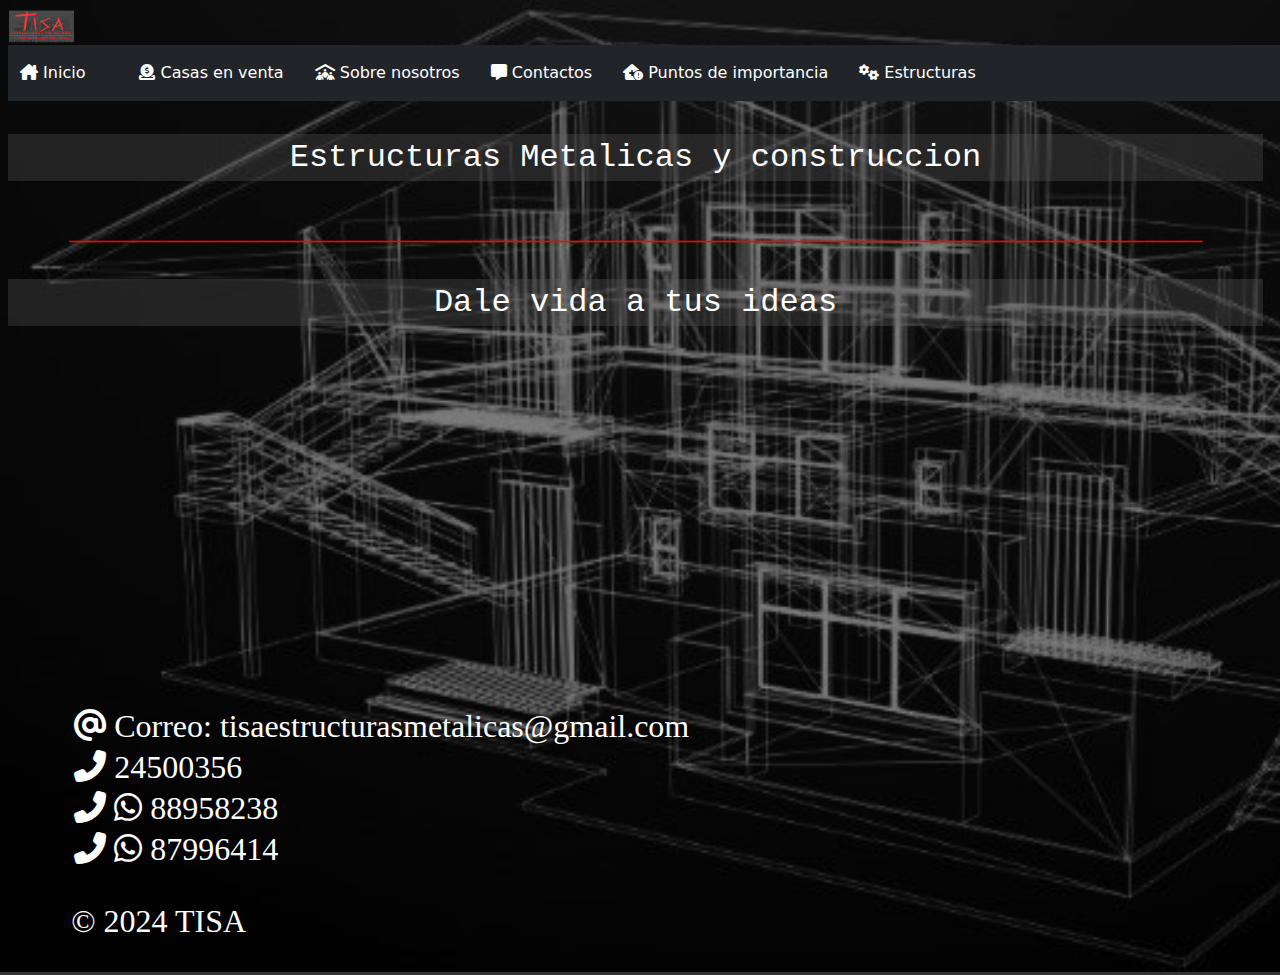
==== commit 725fa3ac: "23 Commit: Avance" ====
--- a/PaginaWebTISA/index.html
+++ b/PaginaWebTISA/index.html
@@ -1,13 +1,14 @@
 <!DOCTYPE html>
-<html lang="en">
+<html lang="es">
 <head>
     <meta charset="UTF-8">
     <meta name="viewport" content="width=device-width, initial-scale=1.0">
+    <meta name="description" content="Pagina Inicio: Descripcion breve de TISA.">
     <title>Inicio</title>
     <section id="SeccionGeneral1">
         <iframe id="IframeGeneral" src="PGeneral.html" frameborder="0" width="100%" height="60%"></iframe>
     </section>
-    <link rel="icon" href="Multimedia/Imagenes/banderillas.png"><!--Favicon-->
+    <link rel="icon" href="Multimedia/Imagenes/banderillas.png" type="image/png"><!--Favicon-->
     <link rel="stylesheet" href="https://cdnjs.cloudflare.com/ajax/libs/font-awesome/6.6.0/css/all.min.css">
     <link rel="stylesheet" href="CSS/Diseño.css">
 </head>
--- a/PaginaWebTISA/CSS/Diseño.css
+++ b/PaginaWebTISA/CSS/Diseño.css
@@ -7,6 +7,10 @@
     color: white;
     transition: background-color 0.3s, box-shadow 0.3s;
 }
+h1{
+    color: white;
+    font-size: 0.2rem !important;
+}
 a:hover{
     background-color: #11be28;
     box-shadow: 0 0px 7px rgb(209, 252, 160);
@@ -25,9 +29,6 @@
     background-color: rgb(53, 52, 52);
     display: flex;
 }
-meta{
-    background-color: rgb(53, 52, 52);
-}
 body{
     background-color: rgb(53, 52, 52);
 }
@@ -73,10 +74,19 @@
     position: absolute;
     border: none;
 }
-#DivFooter{
-    margin-top: 20%;
-    margin-left: 5%;
-    text-align: left;
+@media (min-width: 550px){
+    #DivFooter{
+        margin-top: 30%;
+        margin-left: 5%;
+        text-align: left;
+    }
+}
+@media (max-width: 550px){
+    #DivFooter{
+        margin-top: 50%;
+        margin-left: 5%;
+        text-align: left;
+    }
 }
 /*Fin*/
 
@@ -269,8 +279,6 @@
     margin-left: 5%;
     text-align: left;
 }
-
-
 /*Fin*/
 
 /*Pagina 4 Contactos*/
@@ -329,8 +337,40 @@
     width: "320";
     height: "100";
 }
-#Tabla2C{
-    font-size: 50px;
+@media (min-width: 900px){
+    #Tabla2C{
+        font-size: 30px;
+        margin-top: 10%;
+        margin-left: 5%;
+    }
+}
+@media (max-width: 900px){
+    #Tabla2C{
+        font-size: 30px;
+        margin-top: 10%;
+        margin-left: 5%;
+    }
+}
+@media (max-width: 720px){
+    #Tabla2C{
+        font-size: 30px;
+        margin-top: 30%;
+        margin-left: 5%;
+    }
+}
+@media (max-width: 550px){
+    #Tabla2C{
+        font-size: 50px;
+        margin-top: 40%;
+        margin-left: 5%;
+    }
+}
+@media (max-width: 300px){
+    #Tabla2C{
+        font-size: 50px;
+        margin-top: 50%;
+        margin-left: 5%;
+    }
 }
 /*Fin*/
 
@@ -452,9 +492,20 @@
     width: 35%;
     border-radius: 10px;
 }
+#Seccion4E{
+    display: flex;
+    justify-content: center;
+    justify-items: center;
+    text-align: center;
+}
 #Seccion4E img{
-    width: 100%;
+    display: flex;
+    width: 40%;
+    height: 40%;
     border-radius: 10px;
+    justify-content: center;
+    justify-items: center;
+    text-align: center;
 }
 @media (max-width: 768px) {
     #Seccion1E {
